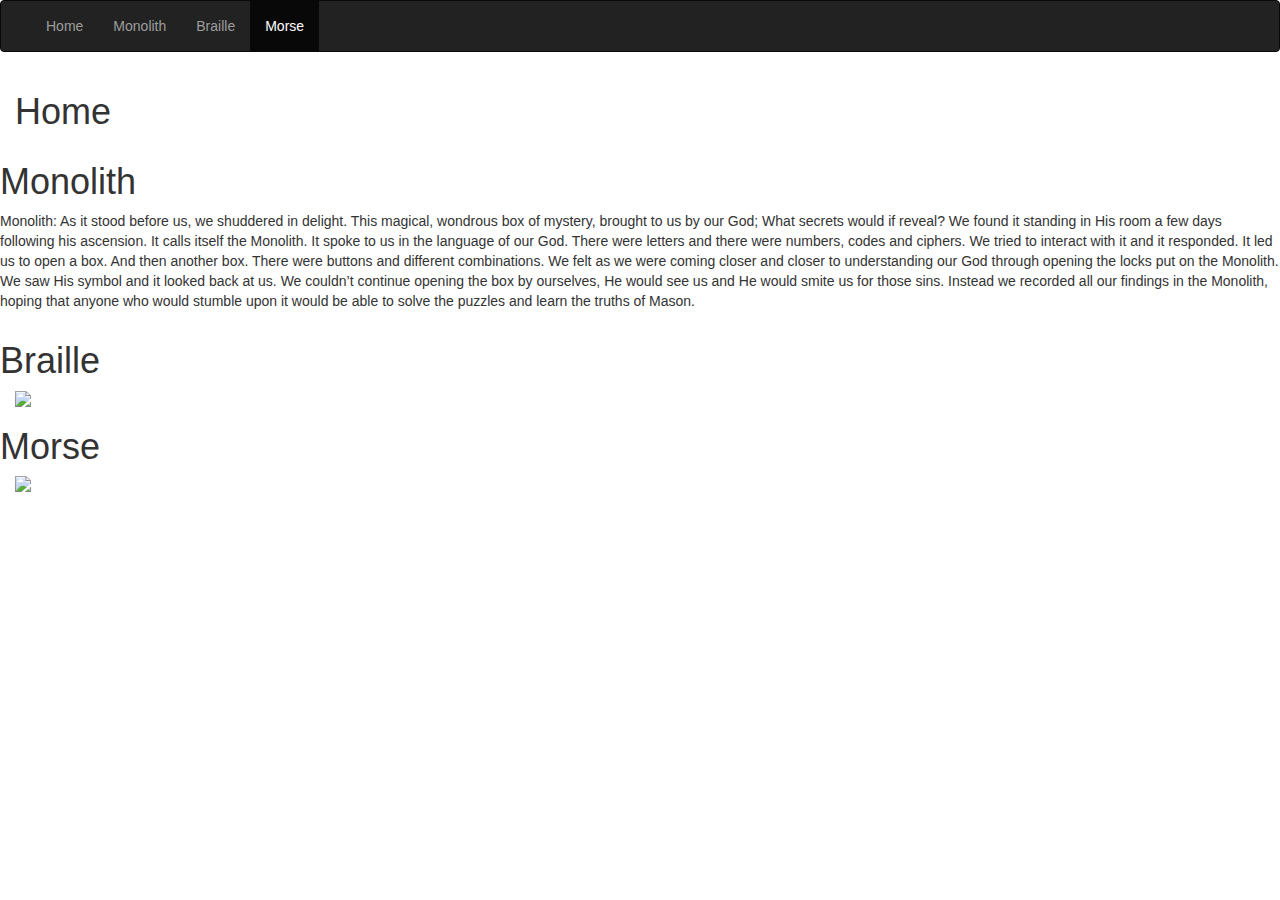
==== info.html @ 15d24095 "added background story," ====
<!DOCTYPE html>
<html>
<head>

  <title> Prototype 13</title>
  <meta charset="utf-8">
  <meta name="viewport" content="width=device-width, initial-scale=1">
  <link rel="stylesheet" href="https://maxcdn.bootstrapcdn.com/bootstrap/3.3.7/css/bootstrap.min.css" integrity="sha384-BVYiiSIFeK1dGmJRAkycuHAHRg32OmUcww7on3RYdg4Va+PmSTsz/K68vbdEjh4u" crossorigin="anonymous">
  <link rel="stylesheet" href="css/info.css">
  <script src="https://ajax.googleapis.com/ajax/libs/jquery/1.12.4/jquery.min.js"></script>
  <script src="js.js"></script>
</head>


<body data-spy="scroll" data-target=".navbar" data-offset="50">
  <div class="container-fluid" style="background-color:#F44336;color:#fff;height:0px;"></div>
  <nav class="navbar navbar-inverse" data-spy="affix" data-offset-top="197">
    <div class="container-fluid">
      <div class="navbar-header">
        <button type="button" class="navbar-toggle" data-toggle="collapse" data-target="#myNavbar">
          <span class="icon-bar"></span>
          <span class="icon-bar"></span>
          <span class="icon-bar"></span>
        </button>

      </div>
      <div>
        <div class="collapse navbar-collapse" id="myNavbar">
          <ul class="nav navbar-nav">
            <li><a href="#section1"> Home </a></li>
            <li><a href="#section3"> Monolith </a></li>
            <li><a href="#section5"> Braille </a></li>
            <li><a href="#section6"> Morse </a></li>
          </ul>
        </li>
      </ul>
    </div>
  </div>
</div>
</nav>

<div id="section1" class="container-fluid">
  <h1>Home</h1>
</div>





<div id="section3" class="container-fluid">
  <div class="row">


      <h1><span>Monolith</span></h1>
      <p>Monolith:

      As it stood before us, we shuddered in delight. This magical, wondrous box of mystery, brought to us by our God; What secrets would if reveal?
      We found it standing in His room a few days following his ascension. It calls itself the Monolith.

      It spoke to us in the language of our God. There were letters and there were numbers, codes and ciphers. We tried to interact with it and it responded.

      It led us to open a box. And then another box. There were buttons and different combinations. We felt as we were coming closer and closer to understanding our God through opening the locks put on the Monolith.

      We saw His symbol and it looked back at us.
      We couldn’t continue opening the box by ourselves, He would see us and He would smite us for those sins.

      Instead we recorded all our findings in the Monolith, hoping that anyone who would stumble upon it would be able to solve the puzzles and learn the truths of Mason.
      </p>

  </div>
</div>




<div id="section5" class="container-fluid">
    <div class="row">
        <h1>Braille</h1>

    </div>
 <img src="images/Braille.jpg" class="img-responsive"  width="auto"; height="auto">
</div>


<div id="section6" class="container-fluid">
    <div class="row">
        <h1>Morse</h1>
    </div>
<img src="images/Morse.jpg" class="img-responsive"  width="auto"; height="auto"; position="center";>
</div>

<script src="http://code.jquery.com/jquery-3.1.1.min.js"></script>
<script src="https://maxcdn.bootstrapcdn.com/bootstrap/3.3.7/js/bootstrap.min.js" integrity="sha384-Tc5IQib027qvyjSMfHjOMaLkfuWVxZxUPnCJA7l2mCWNIpG9mGCD8wGNIcPD7Txa" crossorigin="anonymous"></script>
</body>
</html>
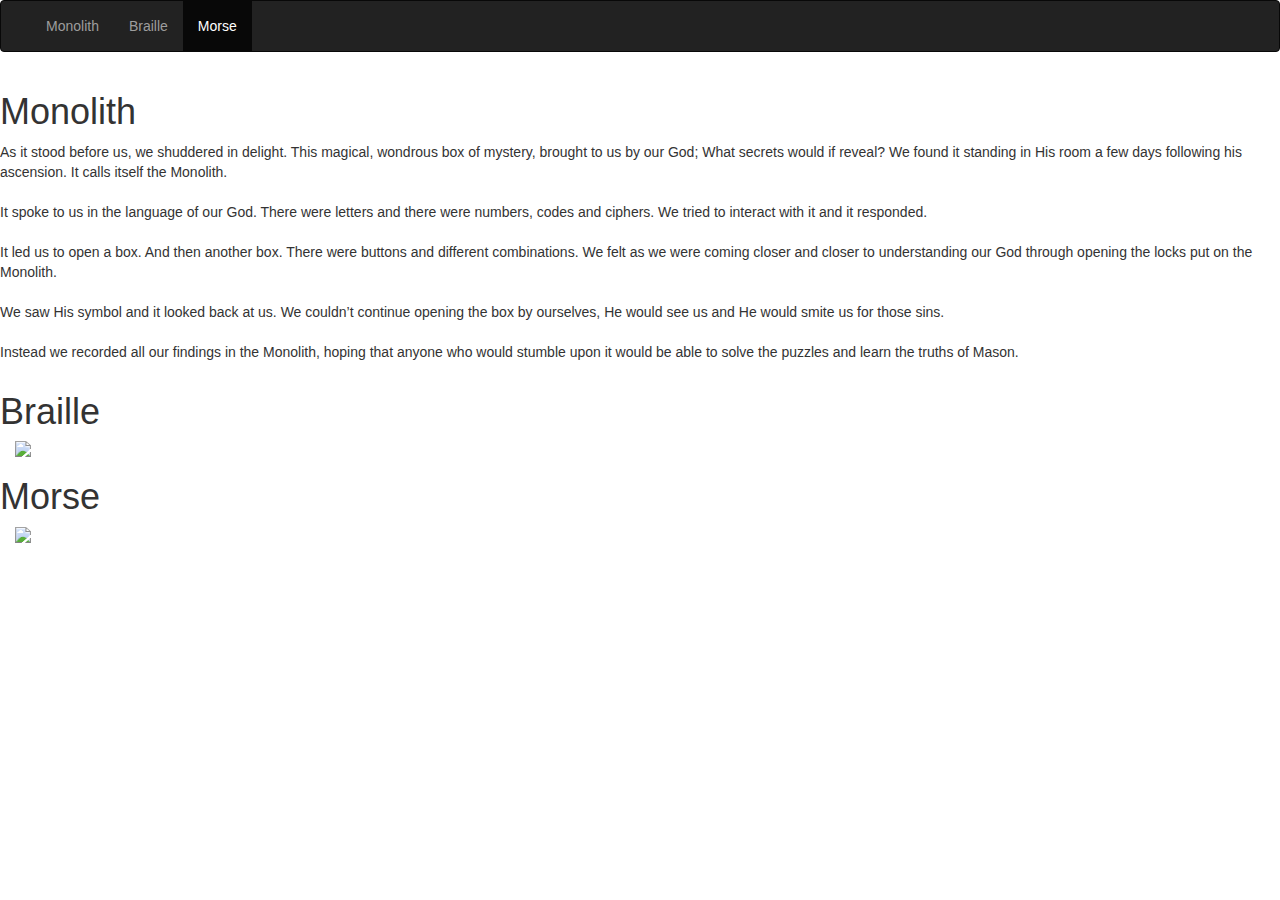
==== commit 699b37c8: "visual update story" ====
--- a/info.html
+++ b/info.html
@@ -27,7 +27,6 @@
       <div>
         <div class="collapse navbar-collapse" id="myNavbar">
           <ul class="nav navbar-nav">
-            <li><a href="#section1"> Home </a></li>
             <li><a href="#section3"> Monolith </a></li>
             <li><a href="#section5"> Braille </a></li>
             <li><a href="#section6"> Morse </a></li>
@@ -39,11 +38,6 @@
 </div>
 </nav>
 
-<div id="section1" class="container-fluid">
-  <h1>Home</h1>
-</div>
-
-
 
 
 
@@ -52,19 +46,23 @@
 
 
       <h1><span>Monolith</span></h1>
-      <p>Monolith:
+      <p>
+        As it stood before us, we shuddered in delight. This magical, wondrous box of mystery, brought to us by our God; What secrets would if reveal?
+        We found it standing in His room a few days following his ascension. It calls itself the Monolith.
+      <br>
+      <br>
+        It spoke to us in the language of our God. There were letters and there were numbers, codes and ciphers. We tried to interact with it and it responded.
+      <br>
+      <br>
+        It led us to open a box. And then another box. There were buttons and different combinations. We felt as we were coming closer and closer to understanding our God through opening the locks put on the Monolith.
+      <br>
+      <br>
 
-      As it stood before us, we shuddered in delight. This magical, wondrous box of mystery, brought to us by our God; What secrets would if reveal?
-      We found it standing in His room a few days following his ascension. It calls itself the Monolith.
-
-      It spoke to us in the language of our God. There were letters and there were numbers, codes and ciphers. We tried to interact with it and it responded.
-
-      It led us to open a box. And then another box. There were buttons and different combinations. We felt as we were coming closer and closer to understanding our God through opening the locks put on the Monolith.
-
-      We saw His symbol and it looked back at us.
-      We couldn’t continue opening the box by ourselves, He would see us and He would smite us for those sins.
-
-      Instead we recorded all our findings in the Monolith, hoping that anyone who would stumble upon it would be able to solve the puzzles and learn the truths of Mason.
+        We saw His symbol and it looked back at us.
+        We couldn’t continue opening the box by ourselves, He would see us and He would smite us for those sins.
+      <br>
+      <br>
+        Instead we recorded all our findings in the Monolith, hoping that anyone who would stumble upon it would be able to solve the puzzles and learn the truths of Mason.
       </p>
 
   </div>
